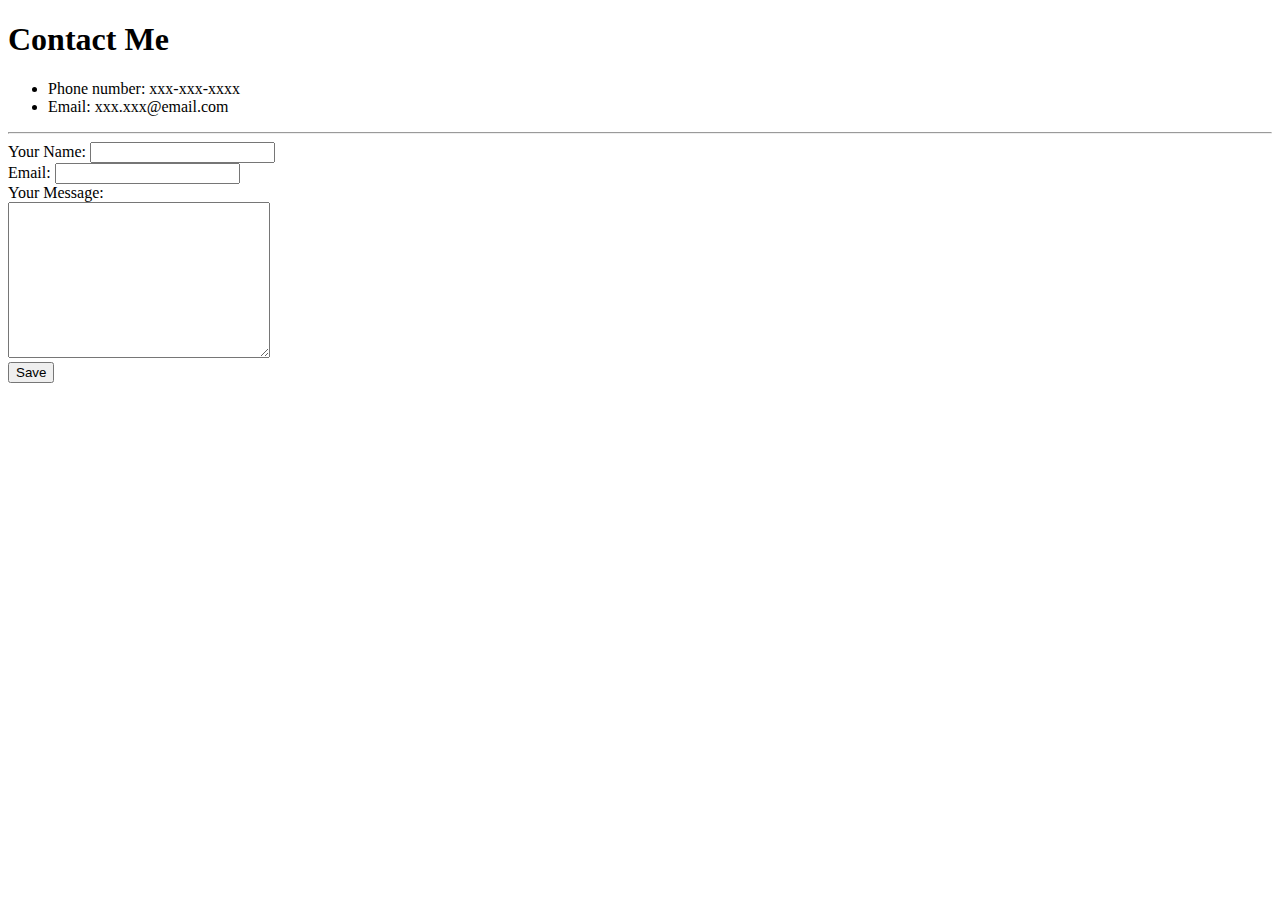
==== contactinfo.html @ 6ae9ea64 "Add initial CV website" ====
<!DOCTYPE html>
<html lang="en" dir="ltr">

<head>
  <meta charset="utf-8">
  <title>Contact Me</title>
</head>

<body>
  <p>
  <h1>Contact Me</h1>
  <ul>
    <li>
      Phone number: xxx-xxx-xxxx
    </li>
    <li>
      Email: xxx.xxx@email.com
    </li>
  </ul>
  </p>
  <hr>
  <form action="mailto:charuta1.joshi@gmail.com" method="post" enctype="text/plain">
    <label>Your Name:</label>
    <input type="text" name="yourName" value=""><br>
    <label for="">Email:</label>
    <input type="email" name="yourEmail" value=""><br>
    <label for="">Your Message:</label><br>
    <textarea name="yourMessage:" rows="10" cols="30"></textarea><br>
    <input type="submit" name="" value="Save">
  </form>
</body>

</html>
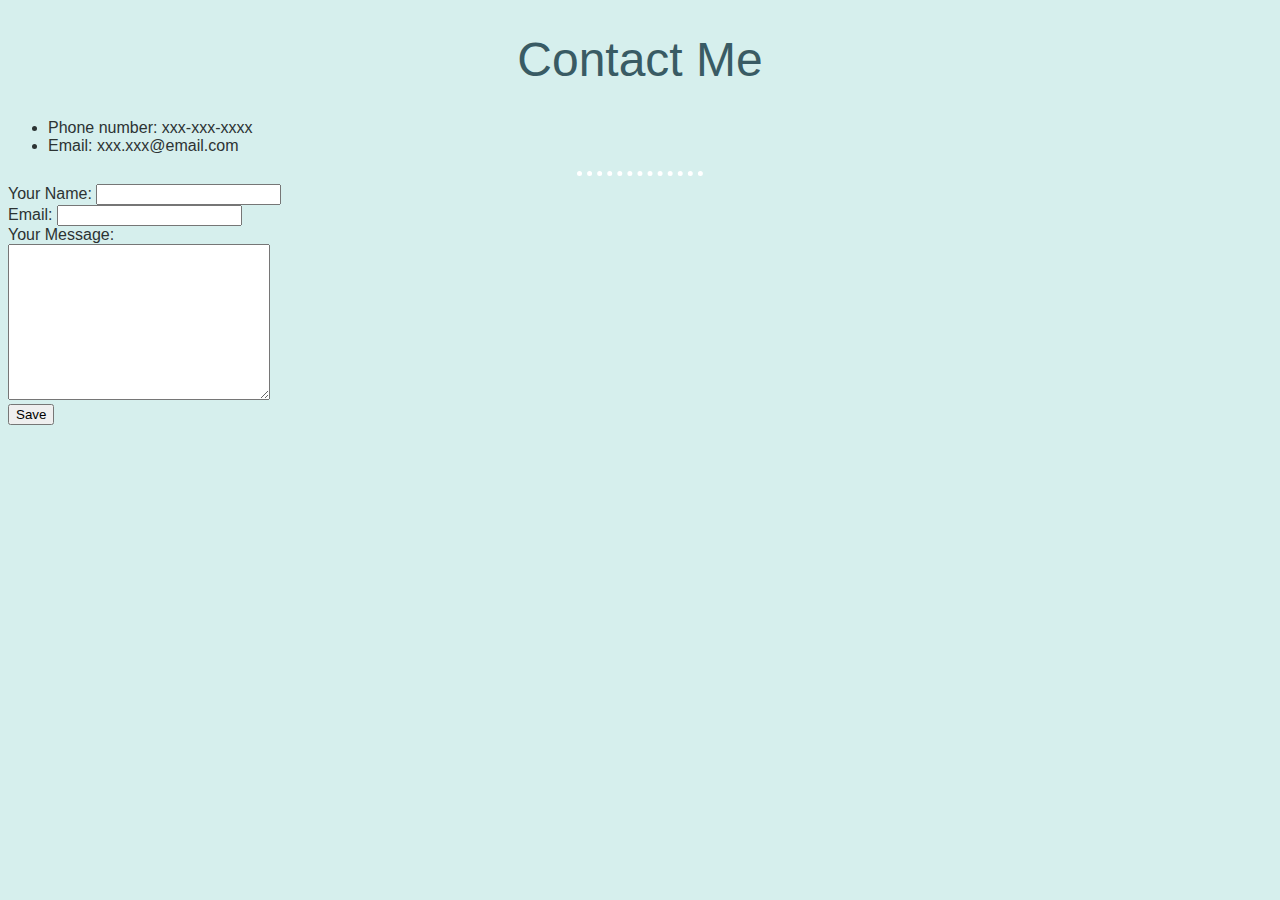
==== commit d4805acc: "Update contactinfo.html" ====
--- a/contactinfo.html
+++ b/contactinfo.html
@@ -4,6 +4,12 @@
 <head>
   <meta charset="utf-8">
   <title>Contact Me</title>
+  <link rel="stylesheet" href="styles.css">
+  <style media="screen">
+    h1 {
+      text-align: center;
+    }
+  </style>
 </head>
 
 <body>
--- a/styles.css
+++ b/styles.css
@@ -0,0 +1,27 @@
+body {
+  background-color: #D6EFED;
+  font: 1em "Fira Sans", sans-serif;
+  color: #2C3333;
+}
+
+hr {
+  border-style: none;
+  border-top-style: dotted;
+  border-color: white;
+  border-width: 5px;
+  width: 10%;
+}
+
+h1 {
+  color: #395B64;
+  font: 3em "Fira Sans", sans-serif;
+}
+
+h3 {
+  color: #395B64;
+  font: 1.5em "Fira Sans", sans-serif;
+}
+
+img {
+  border: 2.5px solid #748DA6;
+}
